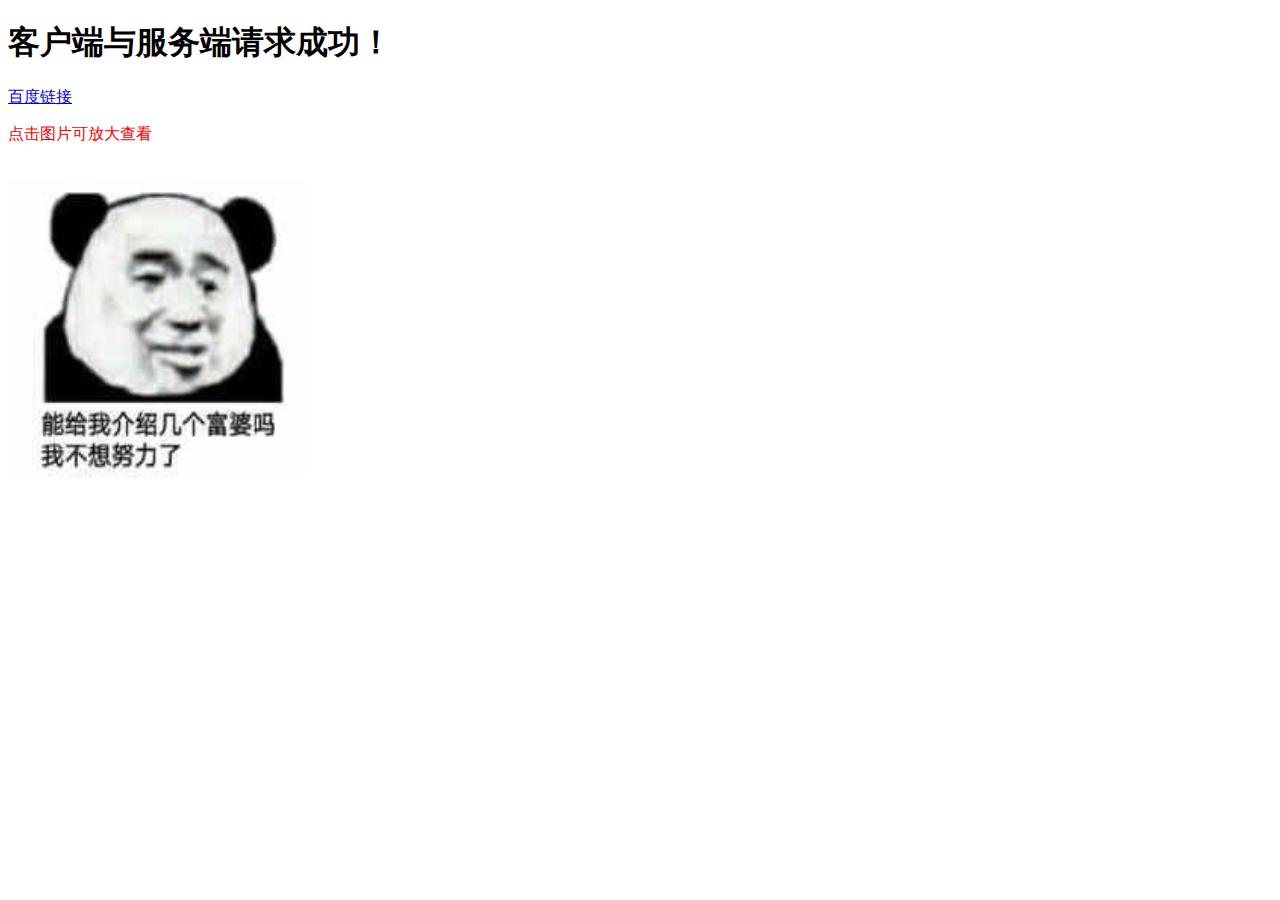
==== WebServer/out/production/WebServer/web/webroot/index.html @ 7cfc12ac "java实现简单的web服务器" ====
<!DOCTYPE html>
<html>
<head>
<meta charset="utf-8">
<meta http-equiv="X-UA-Compatible" content="IE=edge,chrome=1">
<title>Web server</title>
<meta name="description" content="">
<meta name="keywords" content="">
<link href="" rel="stylesheet">
</head>
<body>
    <h1>客户端与服务端请求成功！</h1>
    <a href="https://www.baidu.com/">百度链接</a><br>

        <style type="text/css">
    	#myImg{
    		border-radius: 5px;
    		cursor: pointer;
    		transition: 0.3s;
    	}
    	#myImg:hover{
    		opacity: 0.7s;
    	}
    	.modal{
    		display: none;
    		position: fixed;
    		z-index: 1;
    		padding-top: 100px;
    		left: 0;
    		top:0;
    		width: 100%;
    		height: 100%;
    		overflow: auto;
    		background-color: rgb(0,0,0);
    		background-color: rgba(0,0,0,0.9);
    	}
    	.modal-content{
    		margin: auto;
    		display: block;
    		width: 80%;
    		max-width: 700px;
    	}
    	#caption{
    		margin: auto;
    		display: block;
    		width: 80%;
    		max-width: 700px;
    		text-align: center;
    		color: #ccc;
    		padding:10px 0;
    		height: 150px;
    	}
    	.modal-content,#caption{
    		-webkit-animation-name: zoom;
    		-webkit-animation-duration:0.6s;
    		animation-name: zoom;
    		animation-duration: 0.6s; 
    	}
    	@-webkit-keyframes zoom{
    		from{-webkit-transform: scale(0);}
    		to{-webkit-transform: scale(1);}
    	}
    	@keyframes zoom{
    		form{transform: scale(0.1);}
    		to{transform: scale(1);}
    	}
    	.close{
    		position: absolute;
    		top: 15px;
    		right: 35px;
    		color: #f1f1f1;
    		font-size: 40px;
    		font-weight: bold;
    		transition: 0.3s;
    	}
    	.close:hover,
    	.close:focus{
    		color: #bbb;
    		text-decoration: none;
    		cursor: pointer;
    	}
    	@media only screen and(max-width: 700px) {
    		.modal-content{
    			width: 100%;
    		}
    	}
    </style>
    <p style="color: red">点击图片可放大查看</p><br>
    <img id="myImg" src="pic.jpg" alt="不想努力了，老师给我介绍个富婆吧" width="300" height="300">

    <!-- The Modal -->
<div id="myModal" class="modal">
  <span class="close">×</span>
  <img class="modal-content" id="img01">
  <div id="caption"></div>
</div>

    <script type="text/javascript">
    	var modal =document.getElementById('myModal');
    	var img = document.getElementById('myImg');
    	var modalImg = document.getElementById("img01");
    	var captionText = document.getElementById("caption");
    	img.onclick = function(){
    		modal.style.display = "block";
    		modalImg.src = this.src;
    		modalImg.alt = this.alt;
    		captionText.innerHTML=this.alt;
    	}
    	var span = document.getElementsByClassName("close")[0];
    	span.onclick = function(){
    		modal.style.display = "none";
    	}
    </script>
</body>
</html>
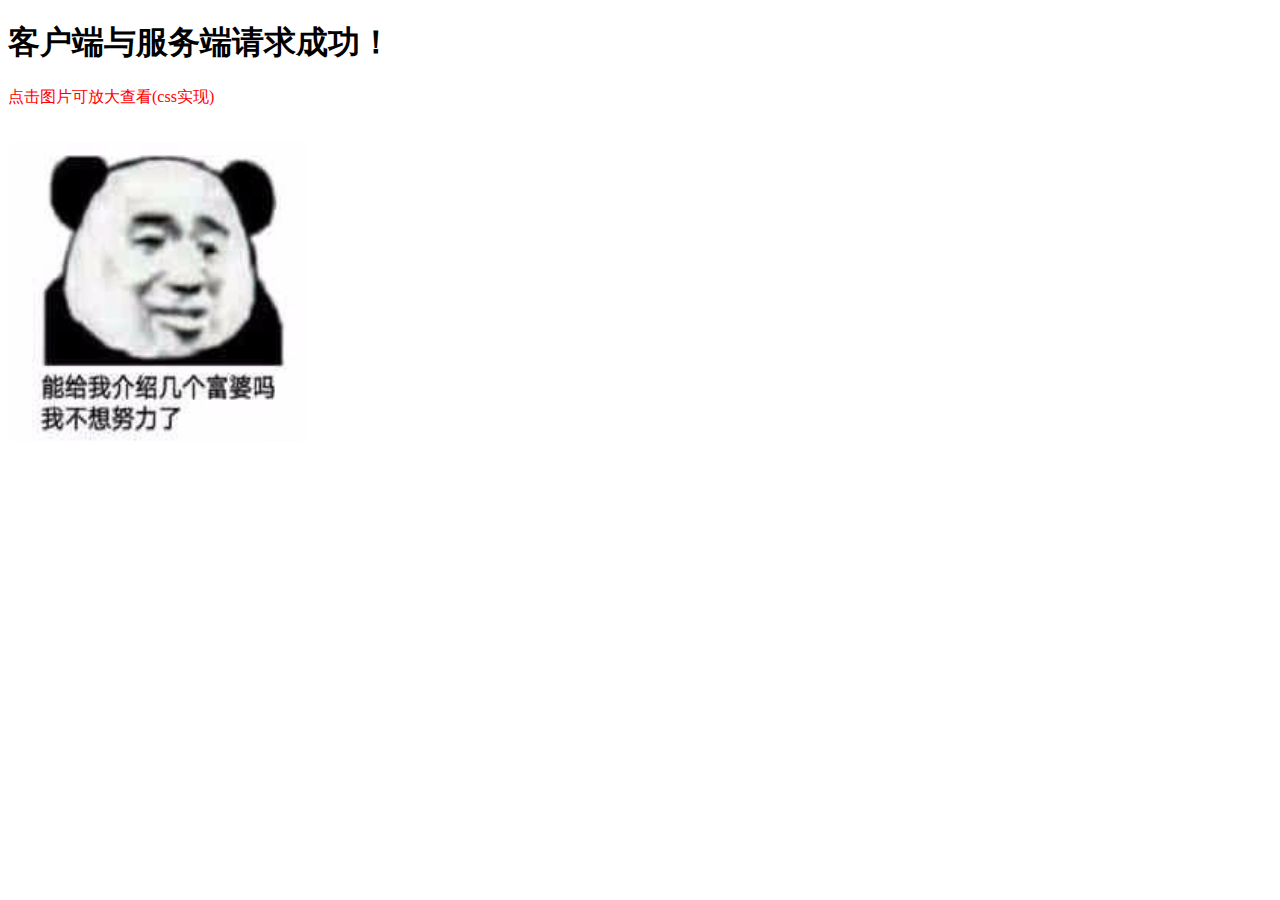
==== commit f0879bf2: "java实现简单的静态web服务器" ====
--- a/WebServer/out/production/WebServer/web/webroot/index.html
+++ b/WebServer/out/production/WebServer/web/webroot/index.html
@@ -10,8 +10,7 @@
 </head>
 <body>
     <h1>客户端与服务端请求成功！</h1>
-    <a href="https://www.baidu.com/">百度链接</a><br>
-
+    
         <style type="text/css">
     	#myImg{
     		border-radius: 5px;
@@ -85,7 +84,7 @@
     		}
     	}
     </style>
-    <p style="color: red">点击图片可放大查看</p><br>
+    <p style="color: red">点击图片可放大查看(css实现)</p><br>
     <img id="myImg" src="pic.jpg" alt="不想努力了，老师给我介绍个富婆吧" width="300" height="300">
 
     <!-- The Modal -->
